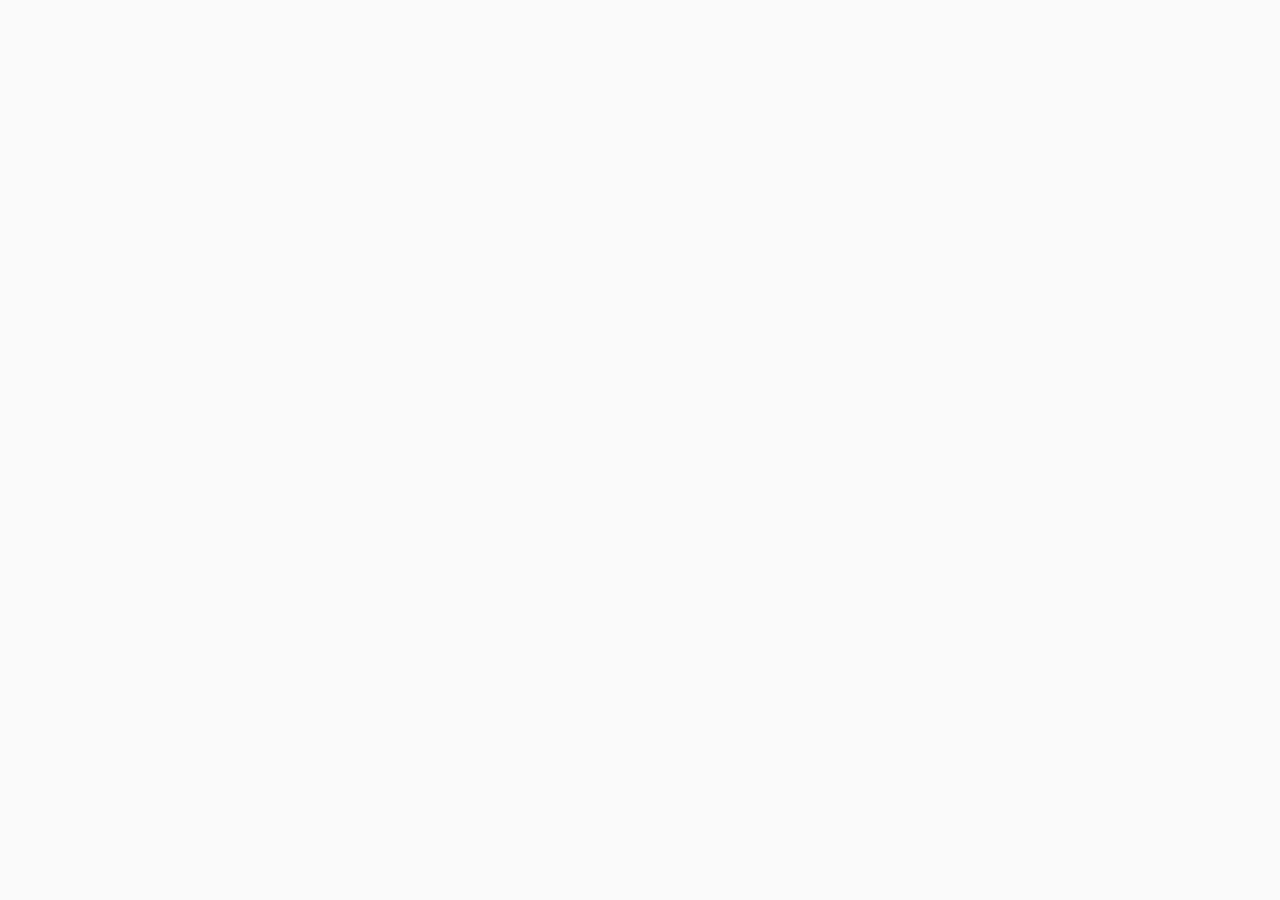
==== index.html @ 912dec7f "ll" ====
<html>
<head>
  <title></title>
  <link  rel="stylesheet" href="bower_components/angular-material/angular-material.min.css">
</head>
<body ng-app="MyApp">
<ui-view></ui-view>
</body>
   <script src="controller/LoginController.js" charset="utf-8"></script>
  <!-- <script src="bower_components/angular/angular.js" charset="utf-8"></script> -->
  <!-- <script src="bower_components/angular/angular.min.js" charset="utf-8"></script>
  <script src="bower_components/angular-ui-router/release/angular-ui-router.js" charset="utf-8"></script> -->
  <script src="bower_components/angular/angular.js"></script>
       <script src="bower_components/angular-material/angular-material.min.js"></script>
       <script src="bower_components/angular-animate/angular-animate.min.js"></script>
       <script src="bower_components/angular-aria/angular-aria.min.js"></script>
       <script src="bower_components/angular-ui-router/release/angular-ui-router.min.js"></script>
       <script src="bower_components/angular-messages/angular-messages.min.js"></script>
<script src="app.js"></script>

</html>
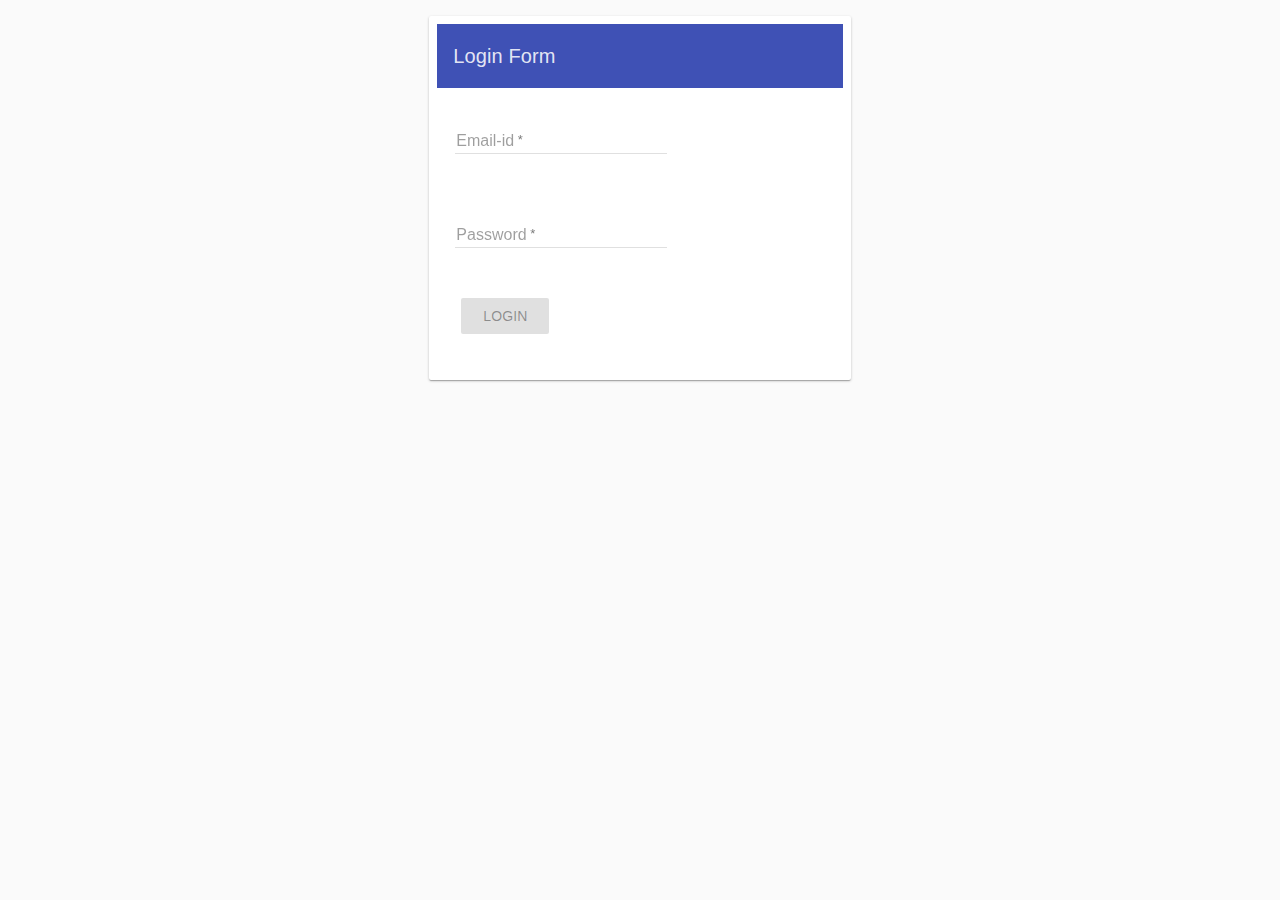
==== commit b896010b: "oo" ====
--- a/index.html
+++ b/index.html
@@ -2,11 +2,11 @@
 <head>
   <title></title>
   <link  rel="stylesheet" href="bower_components/angular-material/angular-material.min.css">
+   <link href="https://fonts.googleapis.com/icon?family=Material+Icons" rel="stylesheet">
 </head>
 <body ng-app="MyApp">
 <ui-view></ui-view>
 </body>
-   <script src="controller/LoginController.js" charset="utf-8"></script>
   <!-- <script src="bower_components/angular/angular.js" charset="utf-8"></script> -->
   <!-- <script src="bower_components/angular/angular.min.js" charset="utf-8"></script>
   <script src="bower_components/angular-ui-router/release/angular-ui-router.js" charset="utf-8"></script> -->
@@ -16,6 +16,12 @@
        <script src="bower_components/angular-aria/angular-aria.min.js"></script>
        <script src="bower_components/angular-ui-router/release/angular-ui-router.min.js"></script>
        <script src="bower_components/angular-messages/angular-messages.min.js"></script>
-<script src="app.js"></script>
+
+
+       <script src="app.js"></script>
+       <script src="controller/LoginController.js" charset="utf-8"></script>
+       <script src="controller/homeController.js" charset="utf-8"></script>
+       <script src="directive/toolbar.js" charset="utf-8"></script>
+       <script src="templates/sidebar.html" charset="utf-8"></script>
 
 </html>
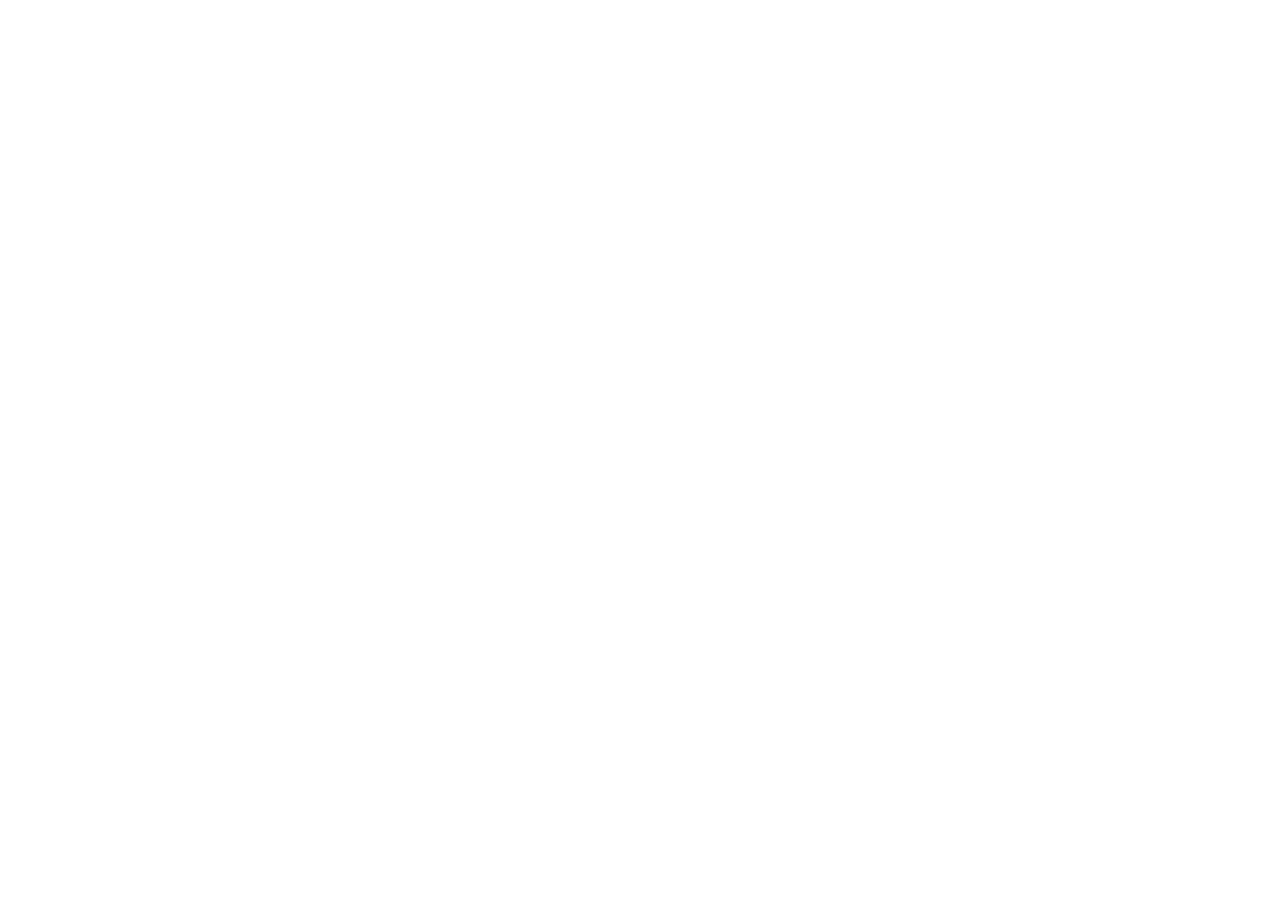
==== commit 81fcc528: "commit" ====
--- a/index.html
+++ b/index.html
@@ -1,27 +1,27 @@
 <html>
+
 <head>
   <title></title>
-  <link  rel="stylesheet" href="bower_components/angular-material/angular-material.min.css">
-   <link href="https://fonts.googleapis.com/icon?family=Material+Icons" rel="stylesheet">
+  <link rel="stylesheet" href="bower_components/angular-material/angular-material.min.css">
+  <link href="https://fonts.googleapis.com/icon?family=Material+Icons" rel="stylesheet">
 </head>
+
 <body ng-app="MyApp">
-<ui-view></ui-view>
+  <ui-view></ui-view>
 </body>
-  <!-- <script src="bower_components/angular/angular.js" charset="utf-8"></script> -->
-  <!-- <script src="bower_components/angular/angular.min.js" charset="utf-8"></script>
-  <script src="bower_components/angular-ui-router/release/angular-ui-router.js" charset="utf-8"></script> -->
-  <script src="bower_components/angular/angular.js"></script>
-       <script src="bower_components/angular-material/angular-material.min.js"></script>
-       <script src="bower_components/angular-animate/angular-animate.min.js"></script>
-       <script src="bower_components/angular-aria/angular-aria.min.js"></script>
-       <script src="bower_components/angular-ui-router/release/angular-ui-router.min.js"></script>
-       <script src="bower_components/angular-messages/angular-messages.min.js"></script>
 
+<script src="bower_components/angular/angular.js"></script>
+<script src="bower_components/angular-material/angular-material.min.js"></script>
+<script src="bower_components/angular-animate/angular-animate.min.js"></script>
+<script src="bower_components/angular-aria/angular-aria.min.js"></script>
+<script src="bower_components/angular-ui-router/release/angular-ui-router.min.js"></script>
+<script src="bower_components/angular-messages/angular-messages.min.js"></script>
 
-       <script src="app.js"></script>
-       <script src="controller/LoginController.js" charset="utf-8"></script>
-       <script src="controller/homeController.js" charset="utf-8"></script>
-       <script src="directive/toolbar.js" charset="utf-8"></script>
-       <script src="templates/sidebar.html" charset="utf-8"></script>
+<script src="app.js"></script>
+
+<script src="controller/LoginController.js" charset="utf-8"></script>
+<script src="controller/homeController.js" charset="utf-8"></script>
+<script src="directive/toolbar.js" charset="utf-8"></script>
+<script src="directive/sidebar.js" charset="utf-8"></script>
 
 </html>
